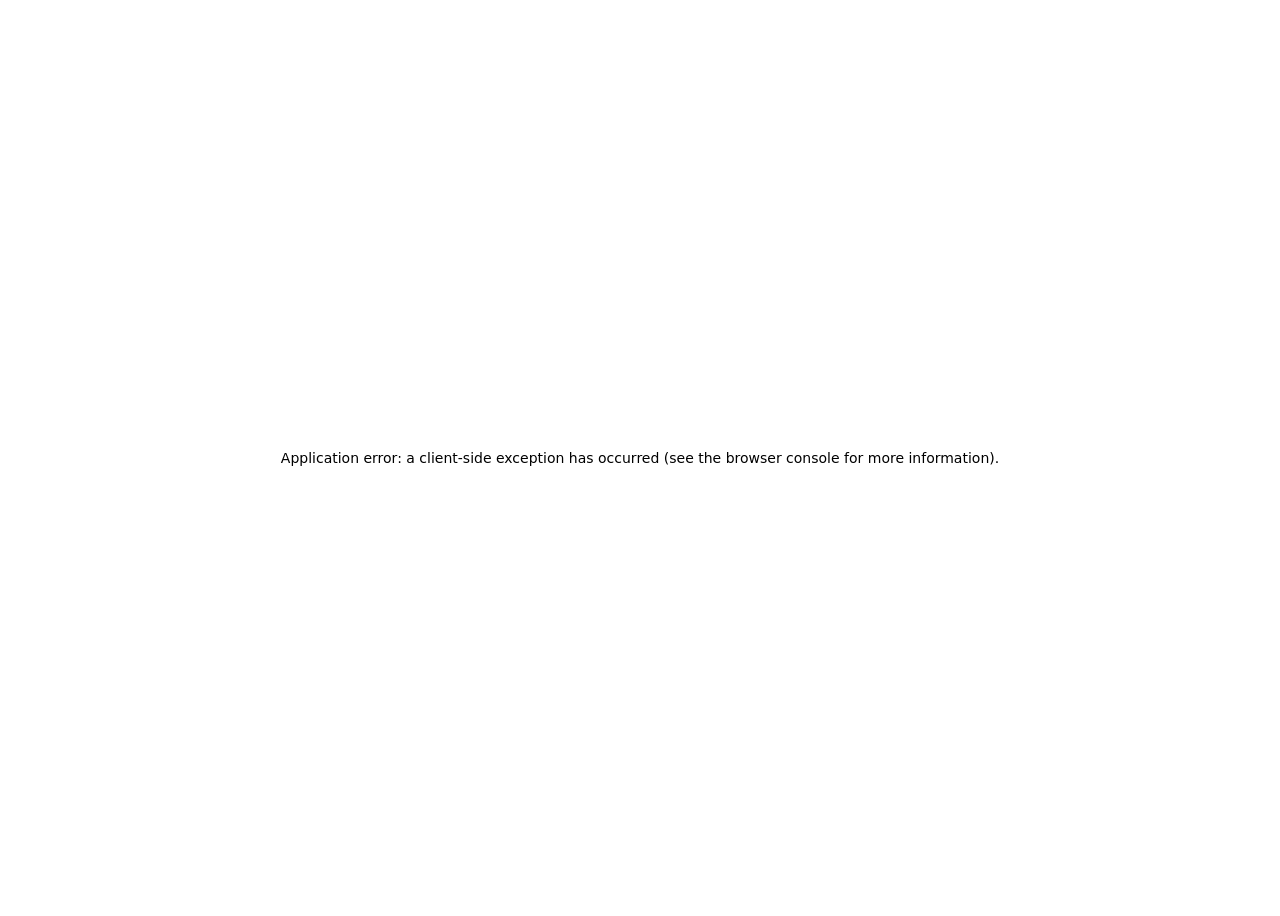
==== index.html @ bab5e3b2 "deploy v0.14: index.html" ====
<!DOCTYPE html><html lang="en"><head><meta charSet="utf-8"/><meta name="viewport" content="width=device-width, initial-scale=1"/><link rel="stylesheet" href="/_next/static/css/9f841fd9423c1d80.css" data-precedence="next"/><link rel="preload" as="script" fetchPriority="low" href="/_next/static/chunks/webpack-c397d5a888e6c3f5.js"/><script src="/_next/static/chunks/fd9d1056-7429750a3c6aa5a3.js" async=""></script><script src="/_next/static/chunks/117-c5ea34e365befc02.js" async=""></script><script src="/_next/static/chunks/main-app-e3cceb3a61e0fdb5.js" async=""></script><script src="/_next/static/chunks/app/page-0569ef29a160ef3e.js" async=""></script><link rel="preconnect" href="https://fonts.googleapis.com"/><link rel="preconnect" href="https://fonts.gstatic.com" crossorigin=""/><title>Atelier 3D</title><meta name="description" content="Zero-waste fashion, made to order. Sketch to 3D, digital twin fitting and pre-orders."/><link rel="stylesheet" href="https://fonts.googleapis.com/css2?family=Bodoni+Moda:opsz,wght@6..96,400;6..96,500;6..96,600&amp;family=IBM+Plex+Mono:wght@400;500&amp;family=Manrope:wght@400;600;700;800&amp;display=swap"/><script src="/_next/static/chunks/polyfills-42372ed130431b0a.js" noModule=""></script></head><body><!--$!--><template data-dgst="BAILOUT_TO_CLIENT_SIDE_RENDERING"></template><div style="padding:32px;font-family:sans-serif">Loading Atelier 3D…</div><!--/$--><script src="/_next/static/chunks/webpack-c397d5a888e6c3f5.js" async=""></script><script>(self.__next_f=self.__next_f||[]).push([0]);self.__next_f.push([2,null])</script><script>self.__next_f.push([1,"1:HL[\"/_next/static/css/9f841fd9423c1d80.css\",\"style\"]\n"])</script><script>self.__next_f.push([1,"2:I[2846,[],\"\"]\n4:I[9107,[],\"ClientPageRoot\"]\n5:I[3030,[\"931\",\"static/chunks/app/page-0569ef29a160ef3e.js\"],\"default\",1]\n6:I[4707,[],\"\"]\n7:I[6423,[],\"\"]\n9:I[1060,[],\"\"]\na:[]\n"])</script><script>self.__next_f.push([1,"0:[\"$\",\"$L2\",null,{\"buildId\":\"7ewjNZPxo9sBfvZiB-NDX\",\"assetPrefix\":\"\",\"urlParts\":[\"\",\"\"],\"initialTree\":[\"\",{\"children\":[\"__PAGE__\",{}]},\"$undefined\",\"$undefined\",true],\"initialSeedData\":[\"\",{\"children\":[\"__PAGE__\",{},[[\"$L3\",[\"$\",\"$L4\",null,{\"props\":{\"params\":{},\"searchParams\":{}},\"Component\":\"$5\"}],null],null],null]},[[[[\"$\",\"link\",\"0\",{\"rel\":\"stylesheet\",\"href\":\"/_next/static/css/9f841fd9423c1d80.css\",\"precedence\":\"next\",\"crossOrigin\":\"$undefined\"}]],[\"$\",\"html\",null,{\"lang\":\"en\",\"children\":[[\"$\",\"head\",null,{\"children\":[[\"$\",\"link\",null,{\"rel\":\"preconnect\",\"href\":\"https://fonts.googleapis.com\"}],[\"$\",\"link\",null,{\"rel\":\"preconnect\",\"href\":\"https://fonts.gstatic.com\",\"crossOrigin\":\"\"}],[\"$\",\"link\",null,{\"rel\":\"stylesheet\",\"href\":\"https://fonts.googleapis.com/css2?family=Bodoni+Moda:opsz,wght@6..96,400;6..96,500;6..96,600\u0026family=IBM+Plex+Mono:wght@400;500\u0026family=Manrope:wght@400;600;700;800\u0026display=swap\"}]]}],[\"$\",\"body\",null,{\"children\":[\"$\",\"$L6\",null,{\"parallelRouterKey\":\"children\",\"segmentPath\":[\"children\"],\"error\":\"$undefined\",\"errorStyles\":\"$undefined\",\"errorScripts\":\"$undefined\",\"template\":[\"$\",\"$L7\",null,{}],\"templateStyles\":\"$undefined\",\"templateScripts\":\"$undefined\",\"notFound\":[[\"$\",\"title\",null,{\"children\":\"404: This page could not be found.\"}],[\"$\",\"div\",null,{\"style\":{\"fontFamily\":\"system-ui,\\\"Segoe UI\\\",Roboto,Helvetica,Arial,sans-serif,\\\"Apple Color Emoji\\\",\\\"Segoe UI Emoji\\\"\",\"height\":\"100vh\",\"textAlign\":\"center\",\"display\":\"flex\",\"flexDirection\":\"column\",\"alignItems\":\"center\",\"justifyContent\":\"center\"},\"children\":[\"$\",\"div\",null,{\"children\":[[\"$\",\"style\",null,{\"dangerouslySetInnerHTML\":{\"__html\":\"body{color:#000;background:#fff;margin:0}.next-error-h1{border-right:1px solid rgba(0,0,0,.3)}@media (prefers-color-scheme:dark){body{color:#fff;background:#000}.next-error-h1{border-right:1px solid rgba(255,255,255,.3)}}\"}}],[\"$\",\"h1\",null,{\"className\":\"next-error-h1\",\"style\":{\"display\":\"inline-block\",\"margin\":\"0 20px 0 0\",\"padding\":\"0 23px 0 0\",\"fontSize\":24,\"fontWeight\":500,\"verticalAlign\":\"top\",\"lineHeight\":\"49px\"},\"children\":\"404\"}],[\"$\",\"div\",null,{\"style\":{\"display\":\"inline-block\"},\"children\":[\"$\",\"h2\",null,{\"style\":{\"fontSize\":14,\"fontWeight\":400,\"lineHeight\":\"49px\",\"margin\":0},\"children\":\"This page could not be found.\"}]}]]}]}]],\"notFoundStyles\":[]}]}]]}]],null],null],\"couldBeIntercepted\":false,\"initialHead\":[null,\"$L8\"],\"globalErrorComponent\":\"$9\",\"missingSlots\":\"$Wa\"}]\n"])</script><script>self.__next_f.push([1,"8:[[\"$\",\"meta\",\"0\",{\"name\":\"viewport\",\"content\":\"width=device-width, initial-scale=1\"}],[\"$\",\"meta\",\"1\",{\"charSet\":\"utf-8\"}],[\"$\",\"title\",\"2\",{\"children\":\"Atelier 3D\"}],[\"$\",\"meta\",\"3\",{\"name\":\"description\",\"content\":\"Zero-waste fashion, made to order. Sketch to 3D, digital twin fitting and pre-orders.\"}]]\n3:null\n"])</script></body></html>
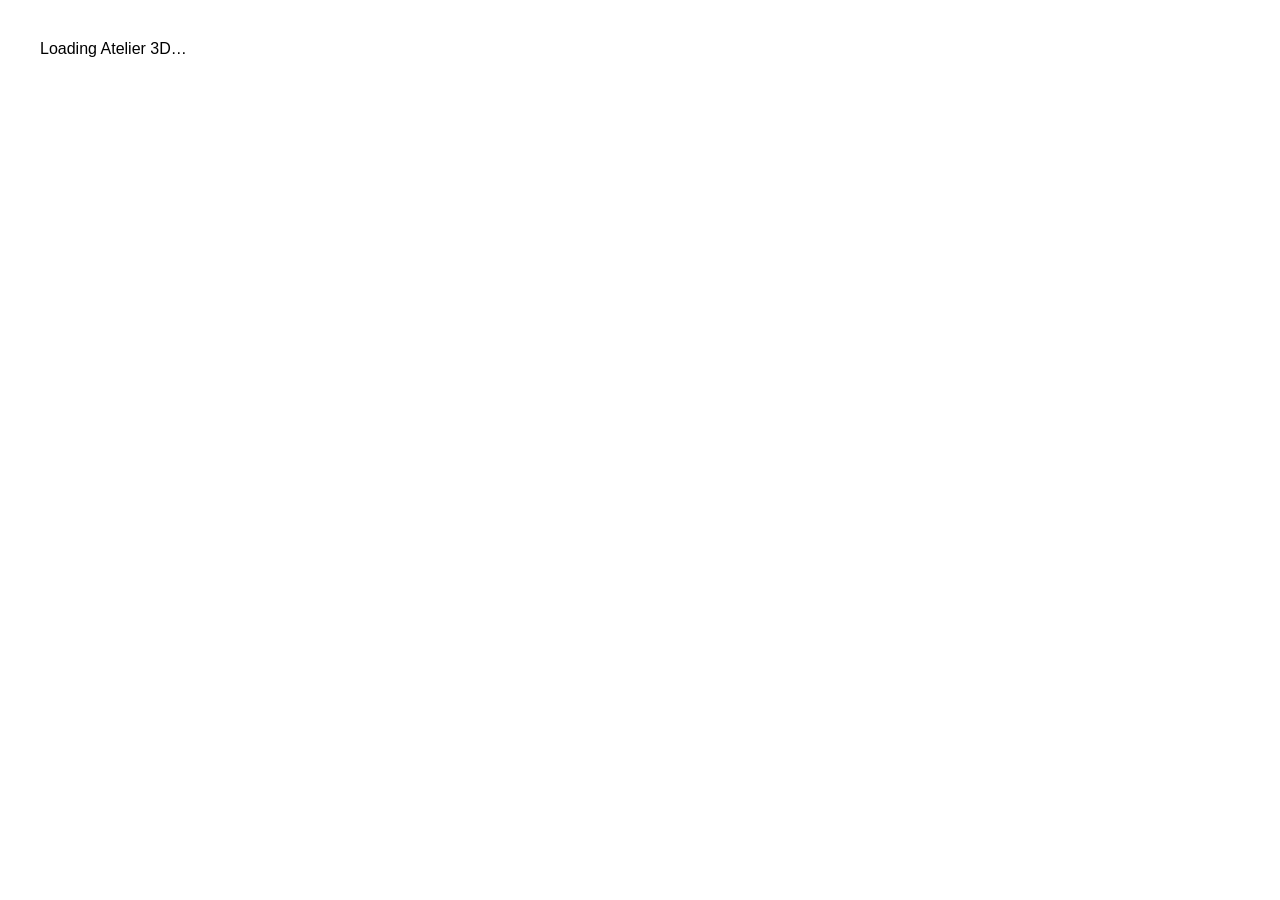
==== commit 89aba7ba: "rebrand v0.14: index.html" ====
--- a/index.html
+++ b/index.html
@@ -1 +1 @@
-<!DOCTYPE html><html lang="en"><head><meta charSet="utf-8"/><meta name="viewport" content="width=device-width, initial-scale=1"/><link rel="stylesheet" href="/_next/static/css/9f841fd9423c1d80.css" data-precedence="next"/><link rel="preload" as="script" fetchPriority="low" href="/_next/static/chunks/webpack-c397d5a888e6c3f5.js"/><script src="/_next/static/chunks/fd9d1056-7429750a3c6aa5a3.js" async=""></script><script src="/_next/static/chunks/117-c5ea34e365befc02.js" async=""></script><script src="/_next/static/chunks/main-app-e3cceb3a61e0fdb5.js" async=""></script><script src="/_next/static/chunks/app/page-0569ef29a160ef3e.js" async=""></script><link rel="preconnect" href="https://fonts.googleapis.com"/><link rel="preconnect" href="https://fonts.gstatic.com" crossorigin=""/><title>Atelier 3D</title><meta name="description" content="Zero-waste fashion, made to order. Sketch to 3D, digital twin fitting and pre-orders."/><link rel="stylesheet" href="https://fonts.googleapis.com/css2?family=Bodoni+Moda:opsz,wght@6..96,400;6..96,500;6..96,600&amp;family=IBM+Plex+Mono:wght@400;500&amp;family=Manrope:wght@400;600;700;800&amp;display=swap"/><script src="/_next/static/chunks/polyfills-42372ed130431b0a.js" noModule=""></script></head><body><!--$!--><template data-dgst="BAILOUT_TO_CLIENT_SIDE_RENDERING"></template><div style="padding:32px;font-family:sans-serif">Loading Atelier 3D…</div><!--/$--><script src="/_next/static/chunks/webpack-c397d5a888e6c3f5.js" async=""></script><script>(self.__next_f=self.__next_f||[]).push([0]);self.__next_f.push([2,null])</script><script>self.__next_f.push([1,"1:HL[\"/_next/static/css/9f841fd9423c1d80.css\",\"style\"]\n"])</script><script>self.__next_f.push([1,"2:I[2846,[],\"\"]\n4:I[9107,[],\"ClientPageRoot\"]\n5:I[3030,[\"931\",\"static/chunks/app/page-0569ef29a160ef3e.js\"],\"default\",1]\n6:I[4707,[],\"\"]\n7:I[6423,[],\"\"]\n9:I[1060,[],\"\"]\na:[]\n"])</script><script>self.__next_f.push([1,"0:[\"$\",\"$L2\",null,{\"buildId\":\"7ewjNZPxo9sBfvZiB-NDX\",\"assetPrefix\":\"\",\"urlParts\":[\"\",\"\"],\"initialTree\":[\"\",{\"children\":[\"__PAGE__\",{}]},\"$undefined\",\"$undefined\",true],\"initialSeedData\":[\"\",{\"children\":[\"__PAGE__\",{},[[\"$L3\",[\"$\",\"$L4\",null,{\"props\":{\"params\":{},\"searchParams\":{}},\"Component\":\"$5\"}],null],null],null]},[[[[\"$\",\"link\",\"0\",{\"rel\":\"stylesheet\",\"href\":\"/_next/static/css/9f841fd9423c1d80.css\",\"precedence\":\"next\",\"crossOrigin\":\"$undefined\"}]],[\"$\",\"html\",null,{\"lang\":\"en\",\"children\":[[\"$\",\"head\",null,{\"children\":[[\"$\",\"link\",null,{\"rel\":\"preconnect\",\"href\":\"https://fonts.googleapis.com\"}],[\"$\",\"link\",null,{\"rel\":\"preconnect\",\"href\":\"https://fonts.gstatic.com\",\"crossOrigin\":\"\"}],[\"$\",\"link\",null,{\"rel\":\"stylesheet\",\"href\":\"https://fonts.googleapis.com/css2?family=Bodoni+Moda:opsz,wght@6..96,400;6..96,500;6..96,600\u0026family=IBM+Plex+Mono:wght@400;500\u0026family=Manrope:wght@400;600;700;800\u0026display=swap\"}]]}],[\"$\",\"body\",null,{\"children\":[\"$\",\"$L6\",null,{\"parallelRouterKey\":\"children\",\"segmentPath\":[\"children\"],\"error\":\"$undefined\",\"errorStyles\":\"$undefined\",\"errorScripts\":\"$undefined\",\"template\":[\"$\",\"$L7\",null,{}],\"templateStyles\":\"$undefined\",\"templateScripts\":\"$undefined\",\"notFound\":[[\"$\",\"title\",null,{\"children\":\"404: This page could not be found.\"}],[\"$\",\"div\",null,{\"style\":{\"fontFamily\":\"system-ui,\\\"Segoe UI\\\",Roboto,Helvetica,Arial,sans-serif,\\\"Apple Color Emoji\\\",\\\"Segoe UI Emoji\\\"\",\"height\":\"100vh\",\"textAlign\":\"center\",\"display\":\"flex\",\"flexDirection\":\"column\",\"alignItems\":\"center\",\"justifyContent\":\"center\"},\"children\":[\"$\",\"div\",null,{\"children\":[[\"$\",\"style\",null,{\"dangerouslySetInnerHTML\":{\"__html\":\"body{color:#000;background:#fff;margin:0}.next-error-h1{border-right:1px solid rgba(0,0,0,.3)}@media (prefers-color-scheme:dark){body{color:#fff;background:#000}.next-error-h1{border-right:1px solid rgba(255,255,255,.3)}}\"}}],[\"$\",\"h1\",null,{\"className\":\"next-error-h1\",\"style\":{\"display\":\"inline-block\",\"margin\":\"0 20px 0 0\",\"padding\":\"0 23px 0 0\",\"fontSize\":24,\"fontWeight\":500,\"verticalAlign\":\"top\",\"lineHeight\":\"49px\"},\"children\":\"404\"}],[\"$\",\"div\",null,{\"style\":{\"display\":\"inline-block\"},\"children\":[\"$\",\"h2\",null,{\"style\":{\"fontSize\":14,\"fontWeight\":400,\"lineHeight\":\"49px\",\"margin\":0},\"children\":\"This page could not be found.\"}]}]]}]}]],\"notFoundStyles\":[]}]}]]}]],null],null],\"couldBeIntercepted\":false,\"initialHead\":[null,\"$L8\"],\"globalErrorComponent\":\"$9\",\"missingSlots\":\"$Wa\"}]\n"])</script><script>self.__next_f.push([1,"8:[[\"$\",\"meta\",\"0\",{\"name\":\"viewport\",\"content\":\"width=device-width, initial-scale=1\"}],[\"$\",\"meta\",\"1\",{\"charSet\":\"utf-8\"}],[\"$\",\"title\",\"2\",{\"children\":\"Atelier 3D\"}],[\"$\",\"meta\",\"3\",{\"name\":\"description\",\"content\":\"Zero-waste fashion, made to order. Sketch to 3D, digital twin fitting and pre-orders.\"}]]\n3:null\n"])</script></body></html>+<!DOCTYPE html><html lang="en"><head><meta charSet="utf-8"/><meta name="viewport" content="width=device-width, initial-scale=1"/><link rel="stylesheet" href="/_next/static/css/249aafff6c8f251f.css" data-precedence="next"/><link rel="preload" as="script" fetchPriority="low" href="/_next/static/chunks/webpack-4ac74f693706b878.js"/><script src="/_next/static/chunks/fd9d1056-7429750a3c6aa5a3.js" async=""></script><script src="/_next/static/chunks/117-c5ea34e365befc02.js" async=""></script><script src="/_next/static/chunks/main-app-e3cceb3a61e0fdb5.js" async=""></script><script src="/_next/static/chunks/app/page-3b70d19a7a26c8ae.js" async=""></script><link rel="preconnect" href="https://fonts.googleapis.com"/><link rel="preconnect" href="https://fonts.gstatic.com" crossorigin=""/><title>Atelier 3D</title><meta name="description" content="Zero-waste fashion, made to order. Sketch to 3D, digital twin fitting and pre-orders."/><link rel="stylesheet" href="https://fonts.googleapis.com/css2?family=Bodoni+Moda:opsz,wght@6..96,400;6..96,500;6..96,600&amp;family=IBM+Plex+Mono:wght@400;500&amp;family=Manrope:wght@400;600;700;800&amp;display=swap"/><script src="/_next/static/chunks/polyfills-42372ed130431b0a.js" noModule=""></script></head><body><!--$!--><template data-dgst="BAILOUT_TO_CLIENT_SIDE_RENDERING"></template><div style="padding:32px;font-family:sans-serif">Loading Atelier 3D…</div><!--/$--><script src="/_next/static/chunks/webpack-4ac74f693706b878.js" async=""></script><script>(self.__next_f=self.__next_f||[]).push([0]);self.__next_f.push([2,null])</script><script>self.__next_f.push([1,"1:HL[\"/_next/static/css/249aafff6c8f251f.css\",\"style\"]\n"])</script><script>self.__next_f.push([1,"2:I[2846,[],\"\"]\n4:I[9107,[],\"ClientPageRoot\"]\n5:I[3030,[\"931\",\"static/chunks/app/page-3b70d19a7a26c8ae.js\"],\"default\",1]\n6:I[4707,[],\"\"]\n7:I[6423,[],\"\"]\n9:I[1060,[],\"\"]\na:[]\n"])</script><script>self.__next_f.push([1,"0:[\"$\",\"$L2\",null,{\"buildId\":\"6BrebYrdxw8_NU3sQd85r\",\"assetPrefix\":\"\",\"urlParts\":[\"\",\"\"],\"initialTree\":[\"\",{\"children\":[\"__PAGE__\",{}]},\"$undefined\",\"$undefined\",true],\"initialSeedData\":[\"\",{\"children\":[\"__PAGE__\",{},[[\"$L3\",[\"$\",\"$L4\",null,{\"props\":{\"params\":{},\"searchParams\":{}},\"Component\":\"$5\"}],null],null],null]},[[[[\"$\",\"link\",\"0\",{\"rel\":\"stylesheet\",\"href\":\"/_next/static/css/249aafff6c8f251f.css\",\"precedence\":\"next\",\"crossOrigin\":\"$undefined\"}]],[\"$\",\"html\",null,{\"lang\":\"en\",\"children\":[[\"$\",\"head\",null,{\"children\":[[\"$\",\"link\",null,{\"rel\":\"preconnect\",\"href\":\"https://fonts.googleapis.com\"}],[\"$\",\"link\",null,{\"rel\":\"preconnect\",\"href\":\"https://fonts.gstatic.com\",\"crossOrigin\":\"\"}],[\"$\",\"link\",null,{\"rel\":\"stylesheet\",\"href\":\"https://fonts.googleapis.com/css2?family=Bodoni+Moda:opsz,wght@6..96,400;6..96,500;6..96,600\u0026family=IBM+Plex+Mono:wght@400;500\u0026family=Manrope:wght@400;600;700;800\u0026display=swap\"}]]}],[\"$\",\"body\",null,{\"children\":[\"$\",\"$L6\",null,{\"parallelRouterKey\":\"children\",\"segmentPath\":[\"children\"],\"error\":\"$undefined\",\"errorStyles\":\"$undefined\",\"errorScripts\":\"$undefined\",\"template\":[\"$\",\"$L7\",null,{}],\"templateStyles\":\"$undefined\",\"templateScripts\":\"$undefined\",\"notFound\":[[\"$\",\"title\",null,{\"children\":\"404: This page could not be found.\"}],[\"$\",\"div\",null,{\"style\":{\"fontFamily\":\"system-ui,\\\"Segoe UI\\\",Roboto,Helvetica,Arial,sans-serif,\\\"Apple Color Emoji\\\",\\\"Segoe UI Emoji\\\"\",\"height\":\"100vh\",\"textAlign\":\"center\",\"display\":\"flex\",\"flexDirection\":\"column\",\"alignItems\":\"center\",\"justifyContent\":\"center\"},\"children\":[\"$\",\"div\",null,{\"children\":[[\"$\",\"style\",null,{\"dangerouslySetInnerHTML\":{\"__html\":\"body{color:#000;background:#fff;margin:0}.next-error-h1{border-right:1px solid rgba(0,0,0,.3)}@media (prefers-color-scheme:dark){body{color:#fff;background:#000}.next-error-h1{border-right:1px solid rgba(255,255,255,.3)}}\"}}],[\"$\",\"h1\",null,{\"className\":\"next-error-h1\",\"style\":{\"display\":\"inline-block\",\"margin\":\"0 20px 0 0\",\"padding\":\"0 23px 0 0\",\"fontSize\":24,\"fontWeight\":500,\"verticalAlign\":\"top\",\"lineHeight\":\"49px\"},\"children\":\"404\"}],[\"$\",\"div\",null,{\"style\":{\"display\":\"inline-block\"},\"children\":[\"$\",\"h2\",null,{\"style\":{\"fontSize\":14,\"fontWeight\":400,\"lineHeight\":\"49px\",\"margin\":0},\"children\":\"This page could not be found.\"}]}]]}]}]],\"notFoundStyles\":[]}]}]]}]],null],null],\"couldBeIntercepted\":false,\"initialHead\":[null,\"$L8\"],\"globalErrorComponent\":\"$9\",\"missingSlots\":\"$Wa\"}]\n"])</script><script>self.__next_f.push([1,"8:[[\"$\",\"meta\",\"0\",{\"name\":\"viewport\",\"content\":\"width=device-width, initial-scale=1\"}],[\"$\",\"meta\",\"1\",{\"charSet\":\"utf-8\"}],[\"$\",\"title\",\"2\",{\"children\":\"Atelier 3D\"}],[\"$\",\"meta\",\"3\",{\"name\":\"description\",\"content\":\"Zero-waste fashion, made to order. Sketch to 3D, digital twin fitting and pre-orders.\"}]]\n3:null\n"])</script></body></html>
